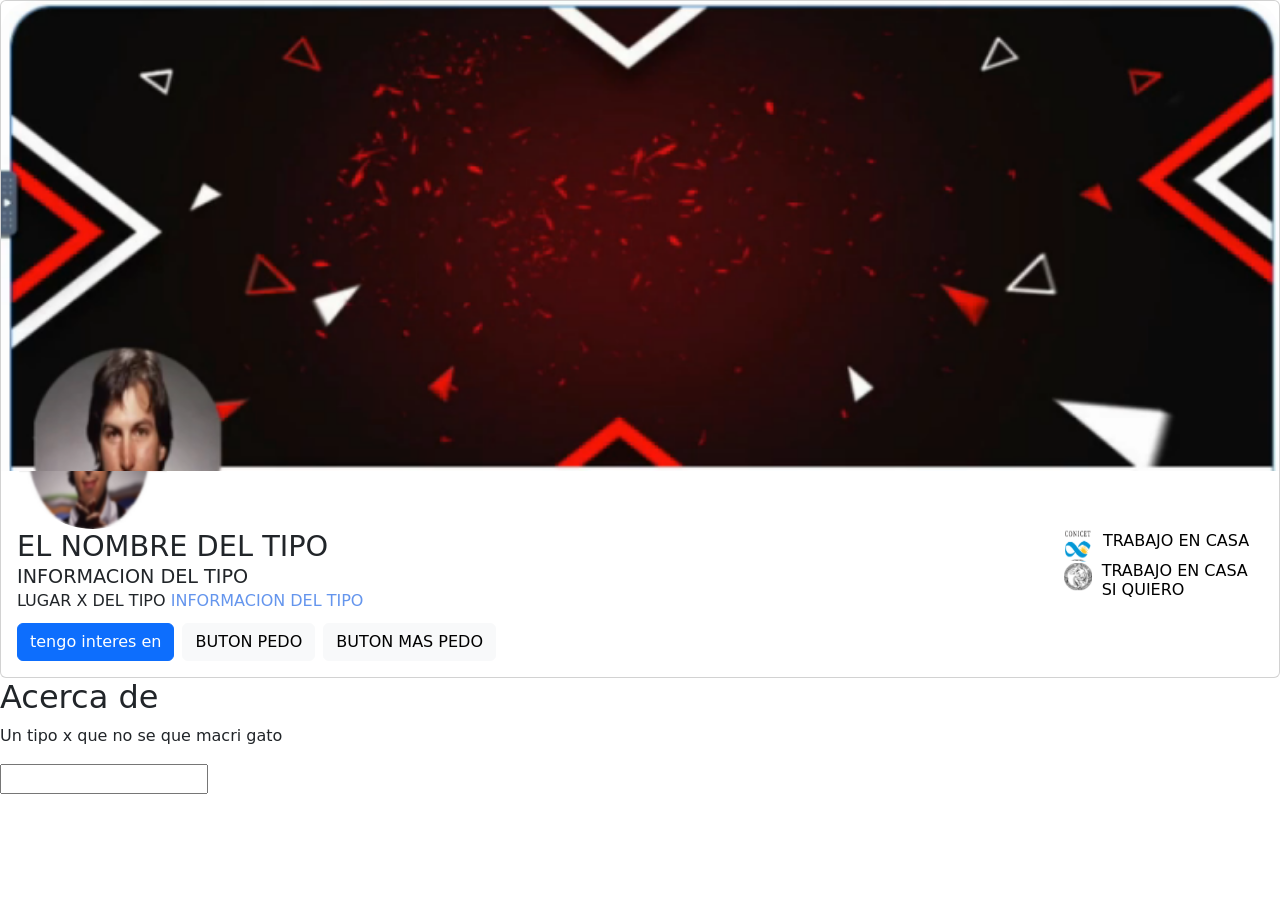
==== index.html @ 2d97af70 "intento 1" ====
<!DOCTYPE html>
<html lang="es">
<head>
    <meta charset="UTF-8">
    <meta http-equiv="X-UA-Compatible" content="IE=edge">
    <meta name="viewport" content="width=device-width, initial-scale=1.0">
    <title>yoProgramoModulo1y2</title>
    
    <link href="https://cdn.jsdelivr.net/npm/bootstrap@5.1.3/dist/css/bootstrap.min.css" rel="stylesheet" integrity="sha384-1BmE4kWBq78iYhFldvKuhfTAU6auU8tT94WrHftjDbrCEXSU1oBoqyl2QvZ6jIW3" crossorigin="anonymous">
    <link rel="stylesheet" href="./estilo.css">

</head>
<body>
<div class="card mat-card" id="first-card">
    <div id="profile-background"> <img src="./Pictures/fondo.png"> </div>
    <div id="info" style="padding: 16px"> 
        <div id="info-img">
            <img class="profile-image" src="./Pictures/caritaDePija.png" >
            <div class="btn-edit"><a href="#" class="btn-right"><i class="fa fa-pen"></i></a></div>
        </div>
        <div id="info-data">
            <div>
                <h1>EL NOMBRE DEL TIPO</h1>
                <div id="info-company">INFORMACION DEL TIPO</div>
                <div id="info-contact">
                    <span>LUGAR X DEL TIPO</span>
                    <span><a href="#">INFORMACION DEL TIPO</a></span>
                </div>
            </div>
            <ul id="info-details">
                <li><a href="#">
                <img src="./Pictures/logo_1.png">
                <h2>TRABAJO EN CASA</h2>
                </a></li>
                <li><a href="#">
                <img src="./Pictures/logo_2.png">
                <h2>TRABAJO EN CASA SI QUIERO</h2>
                </a></li>
            </ul>
        </div>
        <div id="info-actions">
            <button type="button" class="btn btn-primary">tengo interes en</button>
            <button type="button" class="btn btn-light">BUTON PEDO</button>
            <button type="button" class="btn btn-light">BUTON MAS PEDO</button>
        </div>
    </div>
</div>
<script>
    let textarea=document.getElementById("edit-acercade");
    textarea.addEventListener('keyup', (e) => {
        logMessage(`Key "${e.key}" released  [event: keyup]`);
        if (e.key=="Enter"){
            ducument.getElementById("edit-acercade").style.display="none"
        }
    });
    
    
    function cambiar_parrafo(){
        document.getElementById("edit-acercade").style.display="block";
        let texto = getElementById("edit-acercade").innerText;
        console.log(texto);
    };
    function myfunction2(valor){
        document.getElementById("text-acercade").innerText=valor;
    };

</script>

<div class="card-mat-card">
    <div class="card-titles">
        <h2>Acerca de</h2>
        <div class="btn-edit" onclick="cambiar_parrafo()">
            <a href="#" class="btn-right">
                <i class="fa fa-pen"></i>
            </a>
        </div>
    </div>
    <div>
        <p id="texto-acercade">Un tipo x que no se que macri gato</p>
    </div>
    <div>
        <input id="edit-acercade" type="text" oninput="myfunction2(this.value)";>
    </div>
</div>
</body>



</html>
---- estilo.css ----
.map-card {
    border-radius: 32px;
    margin: 10px 10px;
    padding: 20px;
    border-color: blueviolet;
}
.map-card#first-card{
    padding: 0;
}
div#profile-background {
    display: flex;
    z-index: 1;
}
div#profile-background img {
    width: 100%;
    border-radius: 32px 32px 0 0;
}
.profile-image {
border-radius: 50%;
width: 152px;
height: 152px;
margin-top: -110px;
z-index: 1;
}
div#info-actions {
    display: flex;
}
div#info-actions button {
    margin-right: 8px;
}
div#info-contact span {
    font-size: 1rem;
    font-weight: 400;
}
div#info-contact span a {
    color:cornflowerblue;
    touch-action: manipulation;
    text-decoration: none;
}
div#info-company{
    font-size: 1.2rem;
    font-weight: 400;
    line-height: 1.25;
}
div#info-data{
    display: flex;
    justify-content: space-between;
}
div#info-data h1{
    font-size: 1.8rem;
    display: inline;
    font-weight: 500;
    line-height: 1.25;
    word-wrap: break-word;
    word-break: break-word;
}
div#info-data ul#info-details{
    width: 232px;
    list-style: none;
    flex-shrink: 0;
}
div#info-data ul#info-details li a {
    color: black;
    display: flex;
    text-decoration: none;
}
div#info-data ul#info-details li a h2 {
    font-size: 1rem;
    font-weight: 500;
    align-self: center;
    vertical-align: baseline;
}
div#info-data ul#info-details li a img {
    width: 32px;
    height: 32px;
    margin-right: 8px;
}
ul.items-list{
    list-style: none inside;
}
ul.items-list li{
    display: flex;
    margin: 10px 0;
}
ul.items-list li div.data-container {
    flex-grow: 1;
}
ul.items-list li div.data-container a {
    display: flex;
    color: black;
    
}
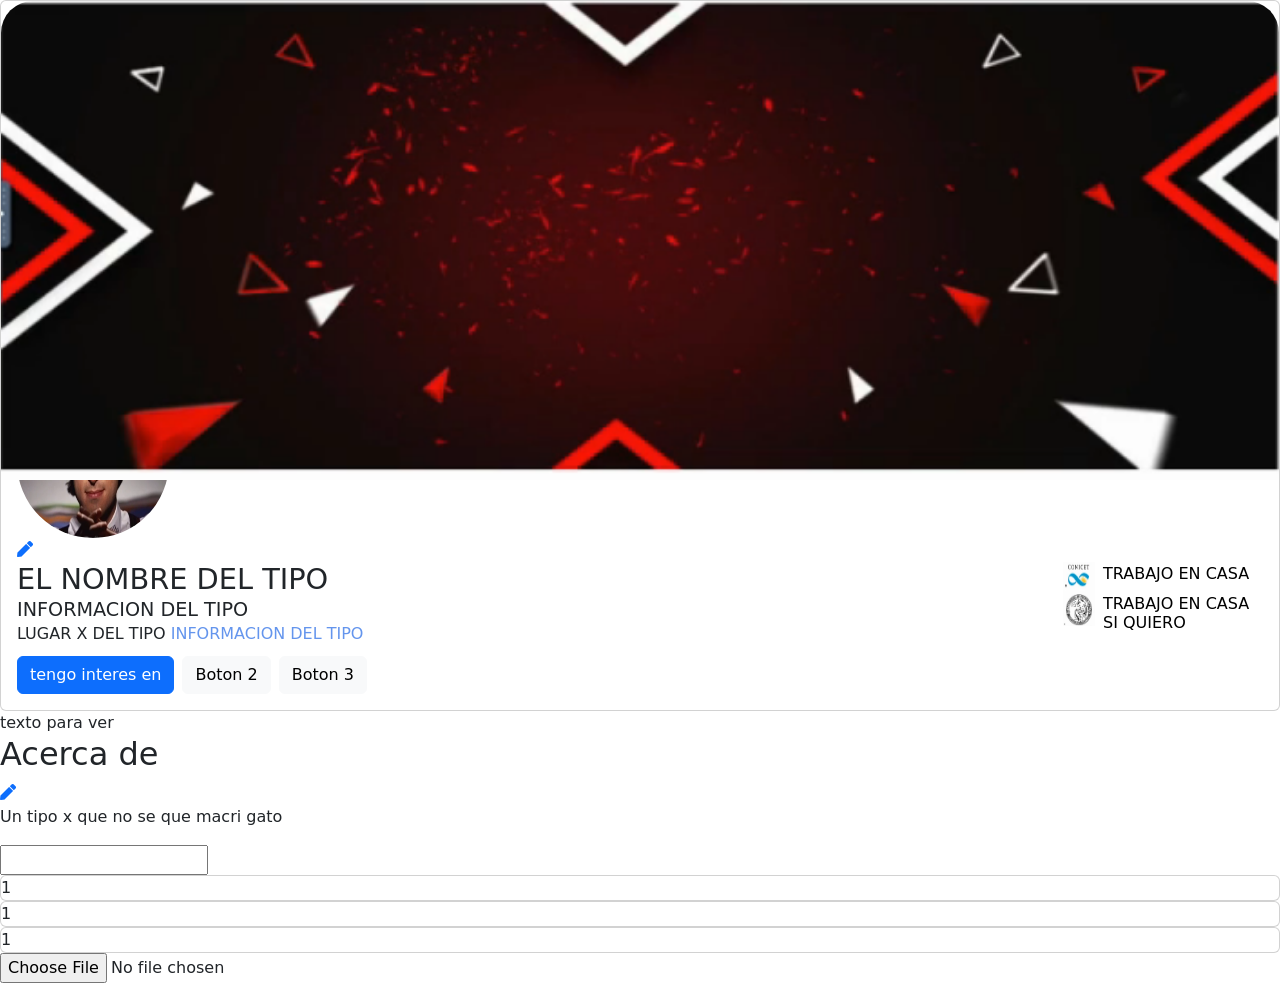
==== commit 9b8bcdb4: "respaldo" ====
--- a/index.html
+++ b/index.html
@@ -5,8 +5,11 @@
     <meta http-equiv="X-UA-Compatible" content="IE=edge">
     <meta name="viewport" content="width=device-width, initial-scale=1.0">
     <title>yoProgramoModulo1y2</title>
-    
-    <link href="https://cdn.jsdelivr.net/npm/bootstrap@5.1.3/dist/css/bootstrap.min.css" rel="stylesheet" integrity="sha384-1BmE4kWBq78iYhFldvKuhfTAU6auU8tT94WrHftjDbrCEXSU1oBoqyl2QvZ6jIW3" crossorigin="anonymous">
+    <link rel="stylesheet" href="https://maxcdn.bootstrapcdn.com/bootstrap/4.0.0/css/bootstrap.min.css" integrity="sha384-Gn5384xqQ1aoWXA+058RXPxPg6fy4IWvTNh0E263XmFcJlSAwiGgFAW/dAiS6JXm" crossorigin="anonymous">
+    <link rel="stylesheet" href="https://use.fontawesome.com/releases/v5.5.0/css/all.css" integrity="sha384-B4dIYHKNBt8Bc12p+WXckhzcICo0wtJAoU8YZTY5qE0Id1GSseTk6S+L3BlXeVIU" crossorigin="anonymous">
+    <link href="https://cdn.jsdelivr.net/npm/bootstrap@5.1.1/dist/css/bootstrap.min.css" rel="stylesheet" integrity="sha384-F3w7mX95PdgyTmZZMECAngseQB83DfGTowi0iMjiWaeVhAn4FJkqJByhZMI3AhiU" crossorigin="anonymous">
+    <!--<script src="https://cdn.jsdelivr.net/npm/bootstrap@5.1.1/dist/js/bootstrap.bundle.min.js" integrity="sha384-/bQdsTh/da6pkI1MST/rWKFNjaCP5gBSY4sEBT38Q/9RBh9AH40zEOg7Hlq2THRZ" crossorigin="anonymous"></script>-->
+    <!--<link href="https://cdn.jsdelivr.net/npm/bootstrap@5.1.3/dist/css/bootstrap.min.css" rel="stylesheet" integrity="sha384-1BmE4kWBq78iYhFldvKuhfTAU6auU8tT94WrHftjDbrCEXSU1oBoqyl2QvZ6jIW3" crossorigin="anonymous">-->
     <link rel="stylesheet" href="./estilo.css">
 
 </head>
@@ -15,7 +18,7 @@
     <div id="profile-background"> <img src="./Pictures/fondo.png"> </div>
     <div id="info" style="padding: 16px"> 
         <div id="info-img">
-            <img class="profile-image" src="./Pictures/caritaDePija.png" >
+            <img class="profile-image" src="./Pictures/cara.png" >
             <div class="btn-edit"><a href="#" class="btn-right"><i class="fa fa-pen"></i></a></div>
         </div>
         <div id="info-data">
@@ -29,44 +32,24 @@
             </div>
             <ul id="info-details">
                 <li><a href="#">
-                <img src="./Pictures/logo_1.png">
+                <img src="./Pictures/logo1.png">
                 <h2>TRABAJO EN CASA</h2>
                 </a></li>
                 <li><a href="#">
-                <img src="./Pictures/logo_2.png">
+                <img src="./Pictures/logo2.png">
                 <h2>TRABAJO EN CASA SI QUIERO</h2>
                 </a></li>
             </ul>
         </div>
         <div id="info-actions">
             <button type="button" class="btn btn-primary">tengo interes en</button>
-            <button type="button" class="btn btn-light">BUTON PEDO</button>
-            <button type="button" class="btn btn-light">BUTON MAS PEDO</button>
+            <button type="button" class="btn btn-light">Boton 2</button>
+            <button type="button" class="btn btn-light">Boton 3</button>
         </div>
     </div>
 </div>
-<script>
-    let textarea=document.getElementById("edit-acercade");
-    textarea.addEventListener('keyup', (e) => {
-        logMessage(`Key "${e.key}" released  [event: keyup]`);
-        if (e.key=="Enter"){
-            ducument.getElementById("edit-acercade").style.display="none"
-        }
-    });
-    
-    
-    function cambiar_parrafo(){
-        document.getElementById("edit-acercade").style.display="block";
-        let texto = getElementById("edit-acercade").innerText;
-        console.log(texto);
-    };
-    function myfunction2(valor){
-        document.getElementById("text-acercade").innerText=valor;
-    };
 
-</script>
-
-<div class="card-mat-card">
+<div class="card-mat-card" id="1">
     <div class="card-titles">
         <h2>Acerca de</h2>
         <div class="btn-edit" onclick="cambiar_parrafo()">
@@ -76,12 +59,70 @@
         </div>
     </div>
     <div>
-        <p id="texto-acercade">Un tipo x que no se que macri gato</p>
+        <p id="text-acercade">Un tipo x que no se que macri gato</p>
     </div>
     <div>
-        <input id="edit-acercade" type="text" oninput="myfunction2(this.value)";>
+        <input id="edit-acercade" type="text" oninput="myfunction2(this.value)">
     </div>
 </div>
+
+<div class="card mat-card">
+    <div id="Nombre">1</div>
+</div>
+
+<div class="card mat-card">
+    <div id="Apellido">1</div>
+</div>
+<div class="card mat-card">
+    <div id="Titulo">1</div>
+</div>
+
+<input type="file" id="file1" onchange="showFile(this)">
+<script src="./ecma_brw.js"></script>
+<script>
+    function cambiar_parrafo(){
+        document.getElementById("edit-acercade").style.display="block";
+        let texto = document.getElementById("edit-acercade").innerText;
+        console.log(texto);
+    };
+    function myfunction2(valor){
+        document.getElementById("text-acercade").innerText=valor;
+    };
+    function logMessage(message){
+        console.log(message + "<br>");
+    };
+    
+    let textarea=document.getElementById("edit-acercade")
+    textarea.addEventListener('keyup', (e) => {
+        logMessage(`Key "${e.key}" released  [event: keyup]`);
+        if (e.key=="Enter"){
+            document.getElementById("edit-acercade").style.display="none"
+        }
+    });
+    function showFile(input){
+        let file=input.file[0];
+        let reader= new FileReader();
+        reader.readAsText(file);
+        reader.onload=function(){
+            console.log(reader.result);
+            document.getElementById("text-acercade").innerText=reader.result;
+        };
+        reader.onerror=function(){
+            console.log(reader.error);
+        };
+    };
+
+</script>
+<script>
+    function foo(){
+        let newDiv = document.createElement("div");
+        let newContent =document.createTextNode("texto para ver");
+        newDiv.appendChild(newContent);
+        let lugarDiv=document.getElementById("1");
+        document.body.insertBefore(newDiv,lugarDiv);
+    };
+    foo ();
+</script>
 </body>
 
 
